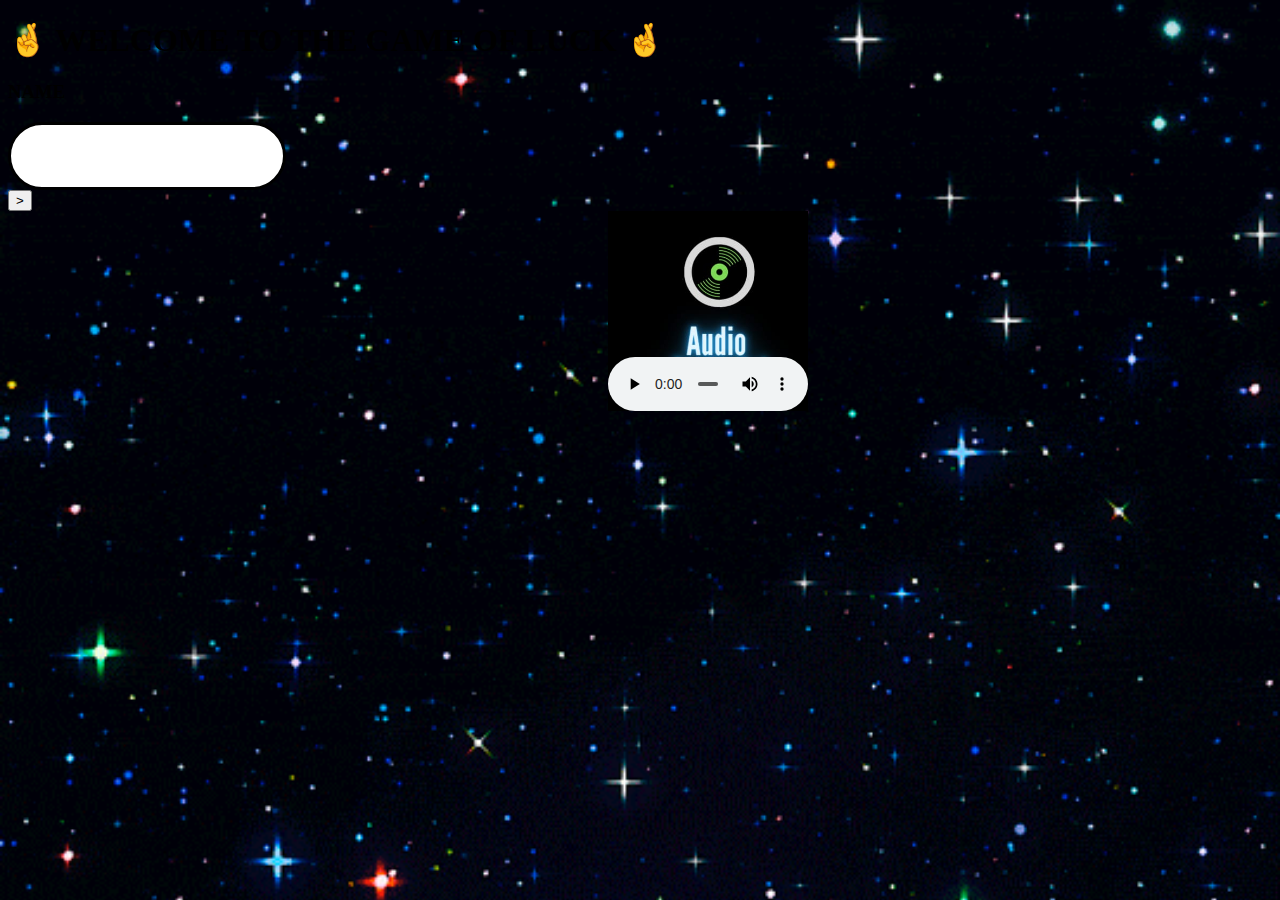
==== hfie/1/index.html @ 0ff4c87e "Add files via upload" ====
<!DOCTYPE html>
<html lang="en">

<head>
    <meta charset="UTF-8">
    <meta name="viewport" content="width=device-width, initial-scale=1.0">
    <title>Lucky-Draw</title>

    <!-- bootstrap cdn -->
    <link rel="stylesheet" href="https://cdn.jsdelivr.net/npm/bootstrap@4.5.3/dist/css/bootstrap.min.css"
        integrity="sha384-TX8t27EcRE3e/ihU7zmQxVncDAy5uIKz4rEkgIXeMed4M0jlfIDPvg6uqKI2xXr2" crossorigin="anonymous">
    <!-- <link href="https://cdn.jsdelivr.net/npm/bootstrap@5.1.3/dist/css/bootstrap.min.css" rel="stylesheet" integrity="sha384-1BmE4kWBq78iYhFldvKuhfTAU6auU8tT94WrHftjDbrCEXSU1oBoqyl2QvZ6jIW3" crossorigin="anonymous"> -->
    <!-- css -->
    <link rel="stylesheet" href="style.css">



</head>

<body>
    <section class="welcome" id="section1">
        <div class="container">
            <div class="row">
                <div class="col-md-12 text-center my-5">
                    <h1 class="text-white fheading">🤞 WELCOME TO THE GAME OF LUCK 🤞</h1>
                </div>
            </div>


            <div class="row my-2 text-center">
                <div class="col-md-4 text-right p-2">
                    <h3 class="text-white fheading ">NAME</h3>
                </div>
                <div class="col-md-5">
                    <input type="text" class="form-control border-none namefield" id="username" autocomplete="off">
                </div>
                <div class="col-md-3 text-left p-2">
                    <button class="btn btn-danger" id="impbtn" onclick=" return hello()">></button>

                </div>
            </div>
            <div class="row my-5">
                <div class="col-md-12 text-center">
                    <h3 class="text-white fheading  hidden" id="hiddnhello">hello <span id="part1"> </span>! Lets Play
                        the game. </h3>
                </div>
            </div>

            <div class="row my-5 ">
                <div class="col-md-5">

                </div>
                <div class="col-md-2"  >
                    <button class="btn btn-primary hidden" id="startbtn" onclick="gamestart(),playaudio()" >START </button>
                </div>
                <div class="col-md-5">

                </div>
            </div>
        </div>
    </section>

    <section class="hidden" id="section2">
        <div class="text-center imgbg">
            <img src="LUCK FACTOR.png" class="logoimg">
        </div>
        <div class="container bodycenter p-5">


            <div class="row">
                <div class="col-md-10">
                    <input type="number" class="form-control border-none pl-4" max="99" min="0" id="usern">
                </div>

                <div class="col-md-2">
                    <button class="btn btn-primary" id="play" onclick=" return game()"> PLAY</button>
                </div>
            </div>

            <div class="row text-center my-5">
                
                
                <div class="xyz" style="position:relative; left:170px; top:2px;">

                    <button class="scoreb" id="chance" style="height:120px;width:200px;">5</button>
                    <div class="row">
                        <div class="col-md-12">
                            <h3 class="text-white fheading ">Chance</h3>
                        </div>
                    </div>
                </div>
            </div>

            <div class="row">
                <div class="col-md-12">
                    <img src="game.gif" id="end" width="100%" height="350px">
                </div>
            </div>

            
            <div style="position: relative;left: 0px;top: 20px;"><a href="index.html"> <button
                class="scoreb restart "style="width:600px;height:100px;">Restart</button></a></div>

        </div>
    </section>
 
    
    <audio src="WhatsApp Audio 2022-02-27 at 11.40.12 AM.mpeg" id="myaudio" autostart loop controls></audio>

</body>
<script src="./confetti.js"></script>

<script>
    function hello() {

        var name = document.getElementById("username").value.trim();
        if (name == "" || !isNaN(name)) {
            document.getElementById("username").value = "";
            return false;
        } else {
            document.getElementById("username").value = "";
        }
        document.getElementById("part1").innerHTML = name;
        document.getElementById("hiddnhello").style.display = "block";
        document.getElementById("startbtn").style.display = "block";


    };


    function gamestart() {
        document.getElementById("section2").style.display = "block";
        document.getElementById("section1").style.display = " none";
    };
</script>


    

<script>
    var chance = parseInt(document.getElementById("chance").innerHTML);
    var y=document.getElementById("myaudio");
    function playaudio(){
        y.play();
    }
    var x=false;
    



    document.getElementById("usern").focus();
    function onerandomNo() {
        min = Math.ceil(0);
        max = Math.floor(100);
        return Math.floor(Math.random() * (max - min));
    }
    var randomno = onerandomNo();
    function game() {
        var userno = document.getElementById("usern").value.trim();
        document.getElementById("usern").focus();
        if (userno == '' || userno > 100 || userno < 0) {
            alert("Number should be between 0 to 100");
            return false;
        }
        

        if (userno == randomno) {
            x=true;
            alert("Congratulations!You have won the game");
            document.getElementById("video");
            chance = 0;
            document.getElementById("play").disabled = true;
            document.getElememtById("end").style.display = "block";
            document.getElememtById("video").style.display = "block";
            document.getElementById("result").style.display = "block";
            document.getElementById("usern").value = "";
            

        }
        else {
            if (userno > randomno) {
                
                alert("Should be smaller");
            }
            else if (userno < randomno) {
                alert("Should be larger");
            }
            
            if (chance > 0) {
                chance = chance - 1;

                document.getElementById("chance").innerHTML = chance;
                if (chance == 0) {
                    alert("Better Luck Next Time!!!");
                   document.getElementById("play").disabled = true;

                    document.getElementById("end").style.display = "block";
                    document.getElementById("result").style.display = "block";

                }
            }
        }
        document.getElementById("usern").value = "";
        

    }
    if(x==true){
        document.getElementById("video");
    }

</script>



</html>
---- hfie/1/style.css ----
body {
    /* background-image: url("images/bggif.gif"); */
    background-image: url("CapitalUnconsciousFluke-max-1mb.gif");
    background-repeat: no-repeat;
    background-size: cover;
    
}
.container{
    background-image:none;
}
#myaudio
		{
			height:200px;
			width:200px;
          background-image:url("WhatsApp\ Image\ 2022-02-27\ at\ 3.33.38\ PM.jpeg");
			background-size:cover;
			position:relative;
            left:600px;
		}


.bodycenter {
    width: 50%;
    background-color: #ffffff;
    border-radius: 10px;
    background-image:url("CapitalUnconsciousFluke-max-1mb.gif")/* url("images/bggif.gif")*/;
}

.logoimg {
    margin-top: 30px;
    
    height: 120px;
    width: 50%;
}

.border-none {
    box-shadow: none!important;
    border-radius: 70px;
    height: 60px;
    border: 3px solid black!important;
    font-size: 20px;
    font-weight: bold;
    color: black;
}

.border-none:focus {
    border: 5px solid black!important;
}

.btn-primary {
    height: 60px !important;
    border-radius: 35px;
    width: 100%;
    background-color: #e09f03;
    border: none;
    font-size: 24px;
    font-family: 'Nerko One', cursive;
}

.btn-primary:hover {
    background-color: #e09f03;
}

.btn-primary:focus {
    box-shadow: none!important;
    border: none;
    background-color: #e09f03;
}

.btn-primary:active {
    box-shadow: none;
    background-color: #e09f03;
}

.scoreb {
    width: 90px;
    height: 90px;
    font-size: 45px;
    text-align: center;
    border-radius: 25px;
    cursor: none!important;
    color: white;
    font-family: 'Nerko One', cursive;
}

#won {
    background-color: #009F2E;
}

#lose {
    background-color: #c70039;
}


#chance {
    text-align: center;
    background-color: #2399c6;
    /* color: #2399c6; */
}


.imgbg {
    background-image: url("images/giphy.gif");
}

#end {
    position: absolute;
    top: -350px;
    display: none;
}

#result {
    font-family: 'Nerko One', cursive;
    display: none;
}
.audio
		{
			height:100px;
			width:100px;
          
			
		}

.restart {
    
    width: 40%;
    text-align: center;
    background: red;
    cursor: pointer!important;
    outline: none!important;
}

.fheading {
    font-family: 'Nerko One', cursive;
}

.hidden {
    display: none;
}
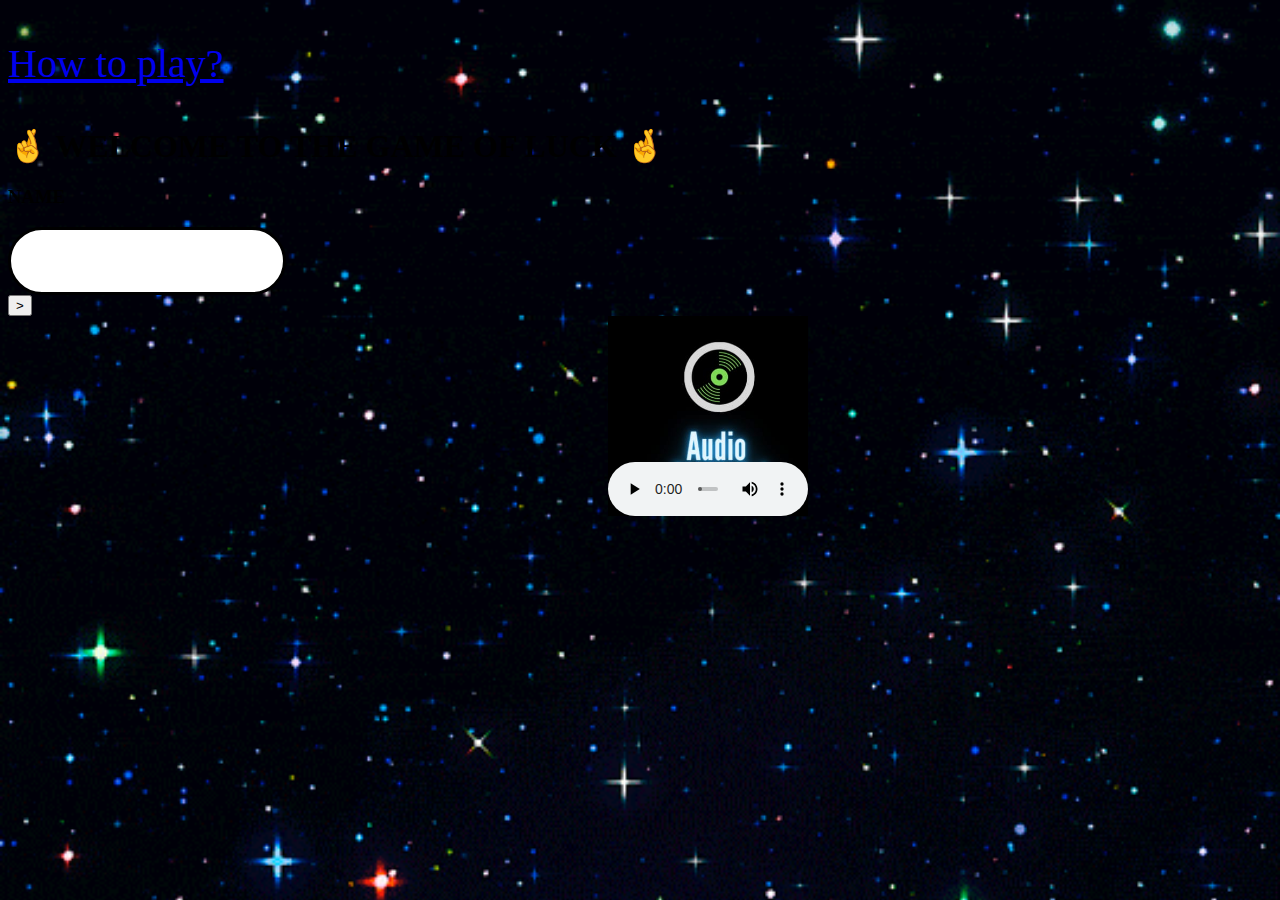
==== commit f7153485: "Update index.html" ====
--- a/hfie/1/index.html
+++ b/hfie/1/index.html
@@ -18,6 +18,7 @@
 </head>
 
 <body>
+    <p style="font-size:40px" class="how"><a width href="index1.html">How to play?</a></p>
     <section class="welcome" id="section1">
         <div class="container">
             <div class="row">
@@ -212,4 +213,4 @@
 
 
 
-</html>+</html>
